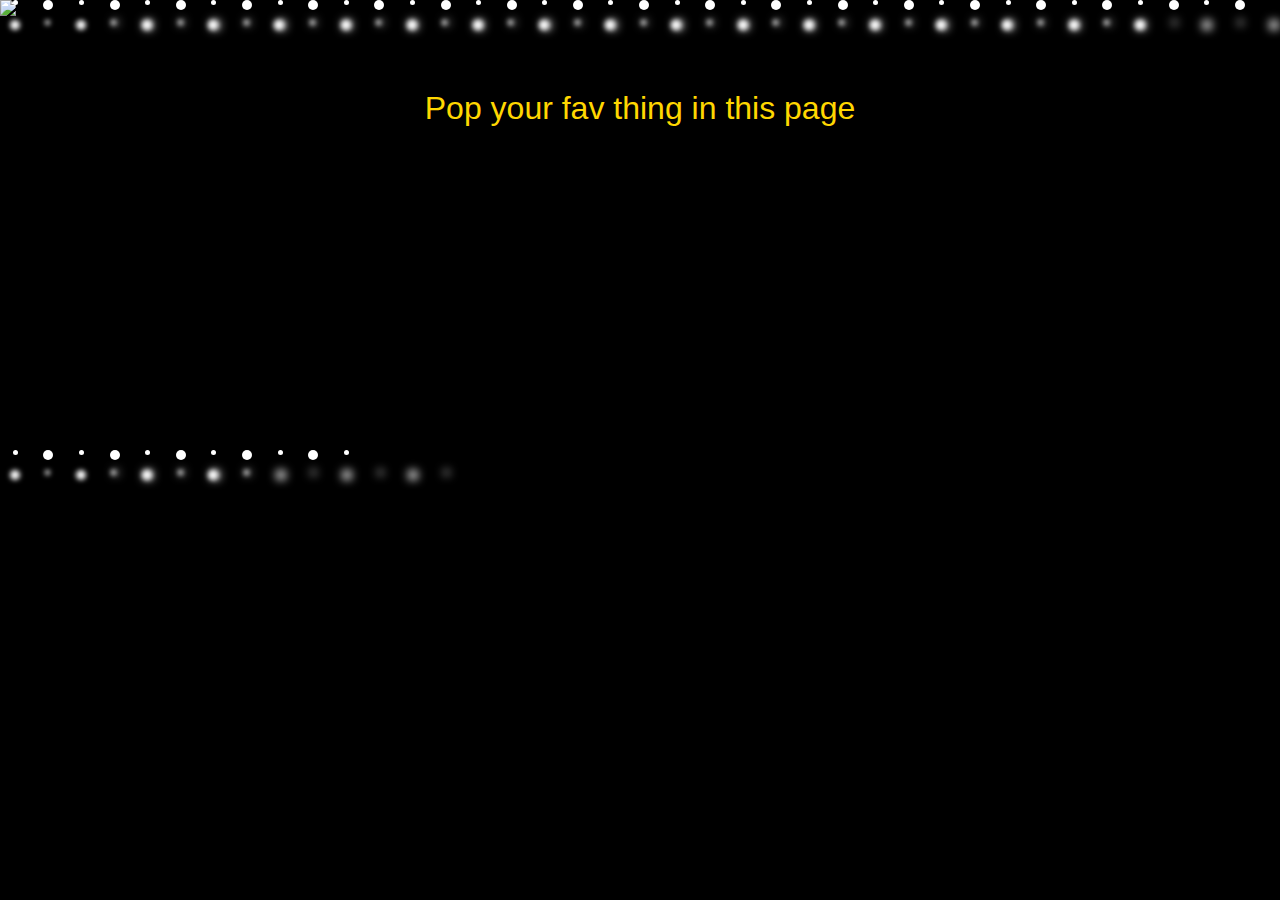
==== index1.html @ 28f5879a "index1.html" ====
<!DOCTYPE html>
<html lang="en">
<head>
  <meta charset="UTF-8">
  <meta name="viewport" content="width=device-width, initial-scale=1.0">
  <title>Interactive Image Page</title>
  <style>
    body {
      margin: 0;
      padding: 0;
      overflow: hidden;
      background-color: black;
      font-family: Arial, sans-serif;
    }

    .container {
      position: relative;
      width: 100vw;
      height: 100vh;
      display: flex;
      justify-content: center;
      align-items: center;
    }

    .container img {
      width: 100%;
      height: 100%;
      object-fit: cover;
      position: absolute;
      top: 0;
      left: 0;
    }

    .text-overlay {
      position: absolute;
      top: 10%;
      left: 50%;
      transform: translateX(-50%);
      color: gold;
      font-size: 2rem;
      text-shadow: 2px 2px 5px black;
      text-align: center;
    }

    .container .snow 
{
  position: absolute;
  top: 0; /* Start the snow from the top of the container */
  left: 0;
  width: 100%; /* Cover the full width of the container */
  height: 100%; /* Cover the full height of the container */
  display: flex;
  flex-wrap: wrap; /* Ensure snowflakes are distributed */
  overflow: hidden
}
.container .snow span
{
    position: relative;
    min-width: 5px;
    height: 5px;
    background: #fff;
    border-radius: 100%;
    margin: 0 1vw;
    box-shadow: -100px 20px 5px #fff,
    100px 20px 10px #fff;
    animation: animateSnow 15s linear infinite;
    animation-duration: calc(75s/ var(--i));
}
.container .snow span:nth-child(even)
{
    min-width: 10px;
    height: 10px;
}
@keyframes animateSnow
{
    0%
    {
        transform: translateY(-10vh);
    }
    100%
    {
        transform: translateY(100vh);
    }
}
    .click-area {
      position: absolute;
      width: 25%;
      height: 25%;
      top: 75%;
      right:75%;
      cursor: pointer;
      z-index: 2;
    }
  </style>
</head>
<body>
  <div class="container">
    <img id="image" src="image1.jpg" alt="Interactive Image">
    <div class="text-overlay" id="text">Pop your fav thing in this page</div>
    <div class="snow">
      <span style="--i:11;"></span>
      <span style="--i:12;"></span>
      <span style="--i:24;"></span>
      <span style="--i:10;"></span>
      <span style="--i:14;"></span>
      <span style="--i:23;"></span>
      <span style="--i:18;"></span>
      <span style="--i:16;"></span>
      <span style="--i:19;"></span>
      <span style="--i:20;"></span>
      <span style="--i:22;"></span>
      <span style="--i:25;"></span>
      <span style="--i:18;"></span>
      <span style="--i:21;"></span>
      <span style="--i:18;"></span>
      <span style="--i:21;"></span>
      <span style="--i:13;"></span>
      <span style="--i:15;"></span>
      <span style="--i:26;"></span>
      <span style="--i:17;"></span>
      <span style="--i:13;"></span>
      <span style="--i:28;"></span>
      <span style="--i:11;"></span>
      <span style="--i:12;"></span>
      <span style="--i:11;"></span>
      <span style="--i:12;"></span>
      <span style="--i:24;"></span>
      <span style="--i:10;"></span>
      <span style="--i:14;"></span>
      <span style="--i:23;"></span>
      <span style="--i:18;"></span>
      <span style="--i:16;"></span>
      <span style="--i:19;"></span>
      <span style="--i:20;"></span>
      <span style="--i:22;"></span>
      <span style="--i:25;"></span>
      <span style="--i:18;"></span>
      <span style="--i:21;"></span>
      <span style="--i:18;"></span>
      <span style="--i:21;"></span>
      <span style="--i:13;"></span>
      <span style="--i:15;"></span>
      <span style="--i:26;"></span>
      <span style="--i:17;"></span>
      <span style="--i:13;"></span>
      <span style="--i:28;"></span>
      <span style="--i:11;"></span>
      <span style="--i:12;"></span>
      <span style="--i:24;"></span>
    </div>
    <div class="click-area" onclick="changeImage()"></div>
    <div id="additional-text" style="display: none; position: absolute; top: 60%; left: 40%; transform: translate(-50%, 0); color: rgb(168, 19, 205); font-style: italic;text-align: center; font-size: 1.5rem;">
      <p>I Hope ,You Listen All Things In Video.For changing you dp that day i told ,'tumi ek ta valo kaj korecho!'</p>
      <p>It is just Things nothing is serious just for Fun</p>
      <p>Review & Rating  Dena</p>
    </div>
  
  </div>

  <script>
    let currentImage = 1;

    function changeImage() {
      currentImage = currentImage === 1 ? 2 : 1;
      document.getElementById("image").src = currentImage === 1 ? "image1.jpg" : "image2.jpg";
      document.getElementById("text").innerText = currentImage === 1 ? 
        "Click your fav thing in this page" : "Happy New Year Again!!";
         // Show or hide the additional text based on the current image
    const additionalText = document.getElementById("additional-text");
    additionalText.style.display = currentImage === 2 ? "block" : "none";

    }
  </script>
</body>
</html>
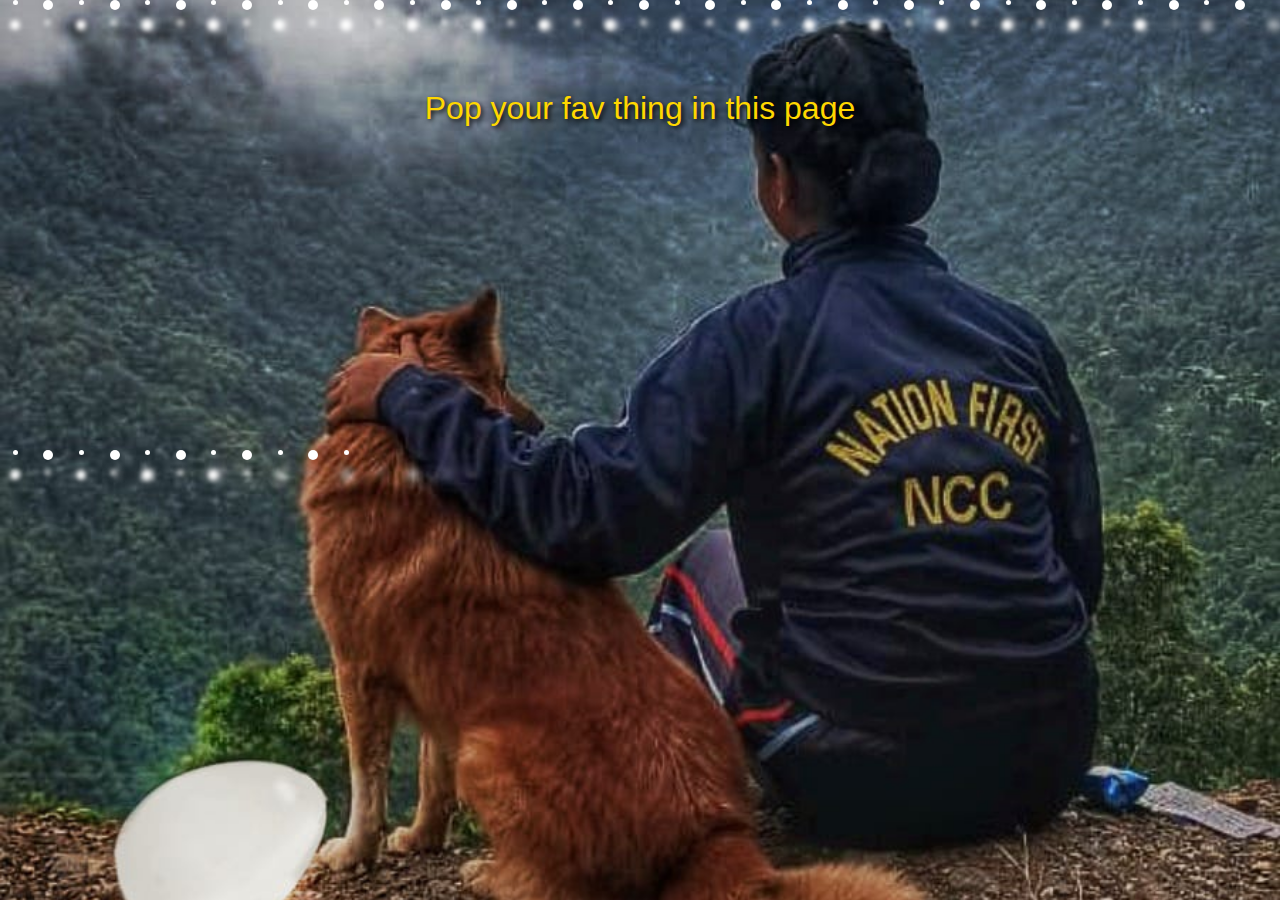
==== commit 2c2d1df4: "index1.html" ====
--- a/index1.html
+++ b/index1.html
@@ -20,6 +20,7 @@
       display: flex;
       justify-content: center;
       align-items: center;
+      overflow: hidden;
     }
 
     .container img {
@@ -40,56 +41,109 @@
       font-size: 2rem;
       text-shadow: 2px 2px 5px black;
       text-align: center;
-    }
-
-    .container .snow 
-{
-  position: absolute;
-  top: 0; /* Start the snow from the top of the container */
-  left: 0;
-  width: 100%; /* Cover the full width of the container */
-  height: 100%; /* Cover the full height of the container */
-  display: flex;
-  flex-wrap: wrap; /* Ensure snowflakes are distributed */
-  overflow: hidden
-}
-.container .snow span
-{
-    position: relative;
-    min-width: 5px;
-    height: 5px;
-    background: #fff;
-    border-radius: 100%;
-    margin: 0 1vw;
-    box-shadow: -100px 20px 5px #fff,
-    100px 20px 10px #fff;
-    animation: animateSnow 15s linear infinite;
-    animation-duration: calc(75s/ var(--i));
-}
-.container .snow span:nth-child(even)
-{
-    min-width: 10px;
-    height: 10px;
-}
-@keyframes animateSnow
-{
-    0%
-    {
+      padding: 0 10px;
+    }
+
+    .container .snow {
+      position: absolute;
+      top: 0;
+      left: 0;
+      width: 100%;
+      height: 100%;
+      display: flex;
+      flex-wrap: wrap;
+      overflow: hidden;
+    }
+
+    .container .snow span {
+      position: relative;
+      min-width: 5px;
+      height: 5px;
+      background: #fff;
+      border-radius: 100%;
+      margin: 0 1vw;
+      box-shadow: -100px 20px 5px #fff,
+        100px 20px 10px #fff;
+      animation: animateSnow 15s linear infinite;
+      animation-duration: calc(75s / var(--i));
+    }
+
+    .container .snow span:nth-child(even) {
+      min-width: 10px;
+      height: 10px;
+    }
+
+    @keyframes animateSnow {
+      0% {
         transform: translateY(-10vh);
-    }
-    100%
-    {
+      }
+      100% {
         transform: translateY(100vh);
-    }
-}
+      }
+    }
+
     .click-area {
       position: absolute;
       width: 25%;
       height: 25%;
       top: 75%;
-      right:75%;
+      right: 75%;
       cursor: pointer;
       z-index: 2;
+    }
+
+    #additional-text {
+      display: none;
+      position: absolute;
+      top: 60%;
+      left: 50%;
+      transform: translateX(-50%);
+      color: rgb(168, 19, 205);
+      font-style: italic;
+      text-align: center;
+      font-size: 1.5rem;
+    }
+
+    /* Mobile responsiveness */
+    @media (max-width: 768px) {
+      .text-overlay {
+        font-size: 1.5rem;
+      }
+
+      .click-area {
+        width: 50%;
+        height: 50%;
+        top: 60%;
+        right: 60%;
+      }
+
+      #additional-text {
+        font-size: 1.2rem;
+        top: 70%;
+      }
+
+      .snow span {
+        animation-duration: calc(40s / var(--i));
+      }
+    }
+
+    @media (max-width: 480px) {
+      .text-overlay {
+        font-size: 1rem;
+        top: 5%;
+      }
+
+      .click-area {
+        width: 60%;
+        height: 60%;
+        top: 55%;
+        right: 55%;
+      }
+
+      #additional-text {
+        font-size: 1rem;
+        top: 75%;
+      }
     }
   </style>
 </head>
@@ -149,12 +203,11 @@
       <span style="--i:24;"></span>
     </div>
     <div class="click-area" onclick="changeImage()"></div>
-    <div id="additional-text" style="display: none; position: absolute; top: 60%; left: 40%; transform: translate(-50%, 0); color: rgb(168, 19, 205); font-style: italic;text-align: center; font-size: 1.5rem;">
+    <div id="additional-text">
       <p>I Hope ,You Listen All Things In Video.For changing you dp that day i told ,'tumi ek ta valo kaj korecho!'</p>
       <p>It is just Things nothing is serious just for Fun</p>
       <p>Review & Rating  Dena</p>
     </div>
-  
   </div>
 
   <script>
@@ -172,4 +225,4 @@
     }
   </script>
 </body>
-</html>+</html>
